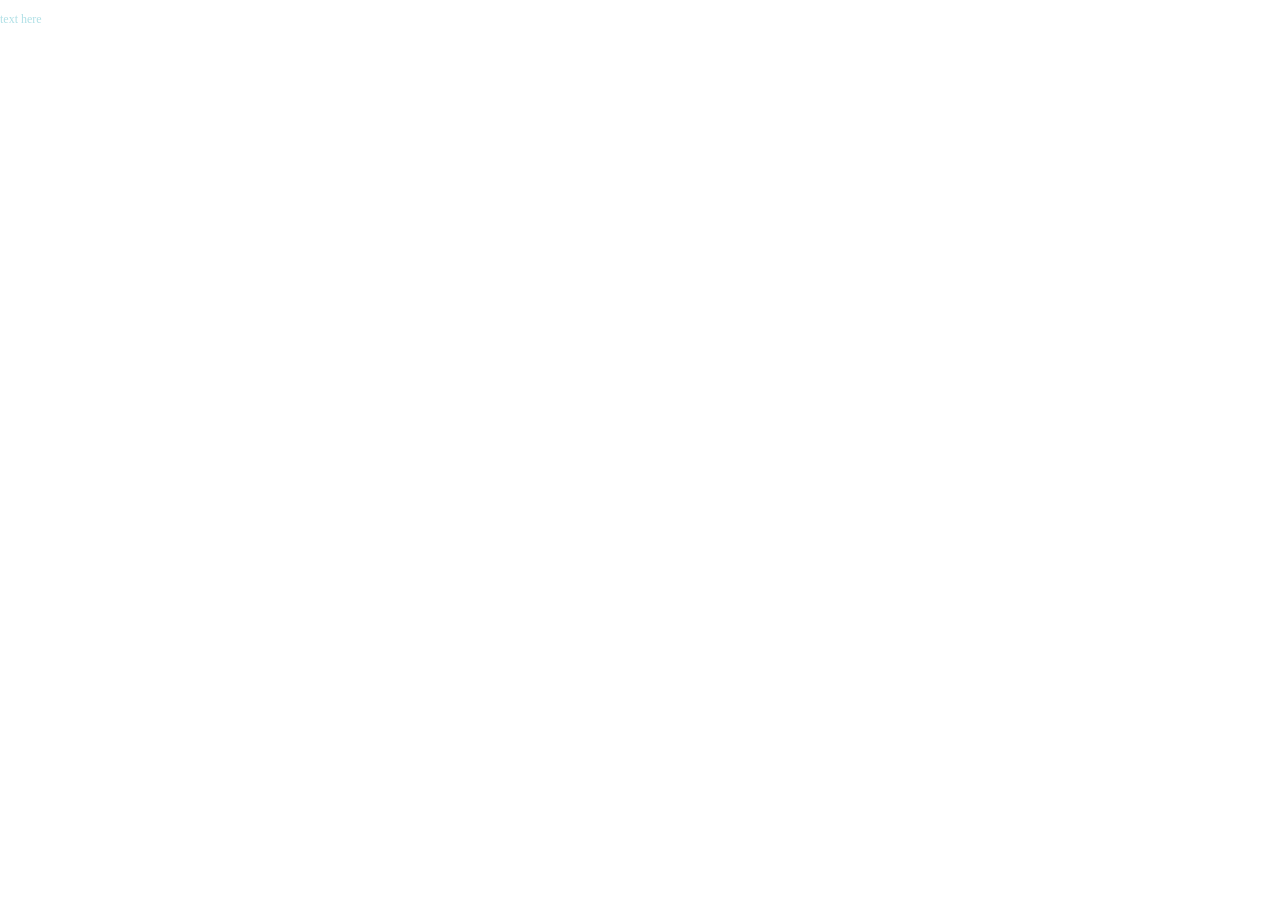
==== capstone.html @ e361cdfc "update to projects" ====
<!DOCTYPE html>
<html lang="en">
<head>
    <meta charset="UTF-8">
    <meta name="viewport" content="width=>, initial-scale=1.0">
    <title>Capstone Project</title>
    <link href='resources/style.css' rel='stylesheet'>
</head>
<body>
    <p>text here</p>
</body>
</html>
---- resources/style.css ----
body {
    margin: 0;
    padding: 0;
    font-style: sans-serif;
    font-size: 12px;
    color: powderblue;
}

nav {
    background-color: #003366;
    position: fixed;
    z-index: 2;
    top: 0px;
    width: 100%;
    height: 100px;
    display: flex;
    justify-content: space-between;
    align-items: center;
}

ul {
    display: flex;
    flex-wrap: wrap;
    align-items: center;
    justify-content: center;
}

li {
    display: flex;
    font-size: 1.5rem;
    padding: 20px;
    justify-content: space-between;
    align-items: center;
}

a {
    color: powderblue;
    text-decoration: none;
    cursor: pointer;
}

header a:hover {
    text-decoration: underline;
}

#social-media {
    margin-right: 60px;
}

#social-media img {
    border: 5px solid powderblue;
    background-color: powderblue;
    height: 24px;
    margin: 10px;
}

#social-media img:hover {
    border: 5px solid aqua;
    background-color: aqua;
}

main {
    position: relative;
    margin-top: 100px;
}

h1 {
    color: powderblue;
    font-size: 3rem;
    text-align: center;
    font-family:'Times New Roman', Times, serif;
    margin: 0;
}

h2 {
    font-size: 4rem;
    text-align: center;
    color: #003366;
}

#about-me {
    background-image:
        linear-gradient(rgba(0, 51, 102, 0.80),
            rgba(0, 51, 102, 0.90)),
        url('clint-patterson-xfW9ZYfq3uE-unsplash\ \(1\).jpg');
    background-repeat: no-repeat;
    background-color: rbga (0, 55, 92, 0.95);
    display: flex;
    flex-wrap: wrap;
    justify-content: space-evenly;
    align-items: center;
    width: 100%;
    height: 100%;
    padding: 5%;
}

#about-me div {
    font-size: 1.5rem;
    text-align: center;
    max-width: 600px;
    line-height: 1.5;
}

#headshot {
    max-height: 500px;
    width: auto;
    margin: 0 5%;
    border-radius: 50%;
    display: flex;
    justify-content: center;
    opacity: 0.8;
}

.container {
    display: flex;
    flex-wrap: wrap;
    justify-content: space-evenly;
}

#projects h1 {
    margin-bottom: 0;
}

#projects a {
    color: #44A2E1;
}

.project {
    display: inline-flex;
    flex-direction: column;
    align-items: center;
    text-align: center;
    margin: 30px;
    background-color: #003366;
    height: 700px;
    width: 400px;
    padding: 30px;
}

h3 {
    font-size: 2rem;
}

.project li {
    padding: 15px;
    color: white;
    font-weight: bold;
}

.project p {
    font-size: 1.5rem;
    line-height: 1.5;

}

.project img {
    height: 200px;
    width: 300px;
    opacity: 0.8;
}

.project button {
    height: 50px;
    width: 150px;
    border-radius: 10px;
    font-size: 2rem;
    font-weight: bold;
    border: 2px solid powderblue;
}

.project button:hover {
    background-color: aqua;
}

#skills ul {
    flex-wrap: wrap;
    align-items: center;
    width: 80%;
    margin: auto;
    justify-content: center;
}

#skills li {
    padding: 20px;
    margin: 20px;
    justify-content: space-between;
    align-items: center;
    background-color: #003366;
}

footer {
    background-color: #003366;
    font-size: 2rem;
    text-align: center;
    margin-top: 60px;
}

footer p {
    padding: 20px;
}

footer a:hover {
    text-decoration: underline;
}
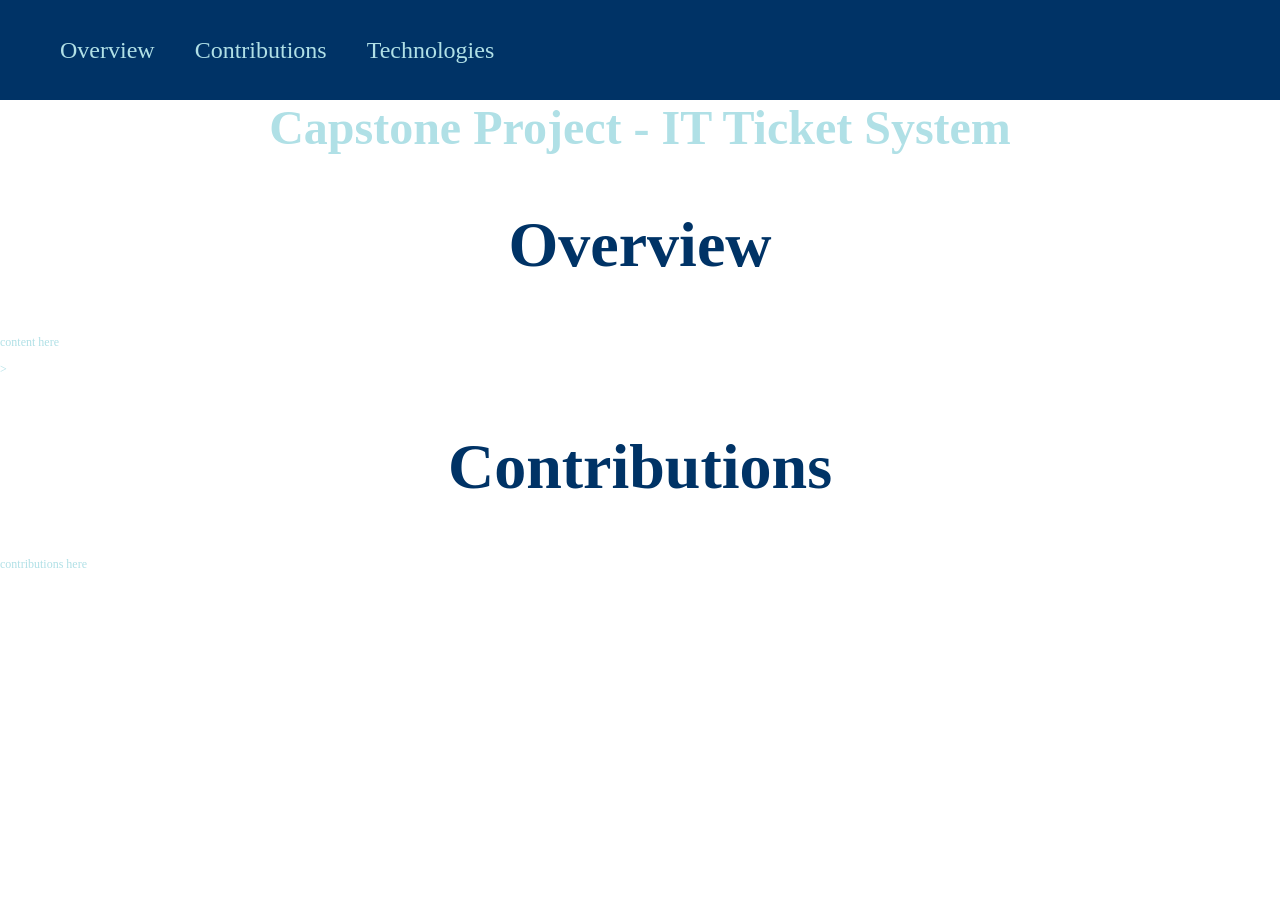
==== commit 88d73617: "minor updates to ticketing project" ====
--- a/capstone.html
+++ b/capstone.html
@@ -7,6 +7,31 @@
     <link href='resources/style.css' rel='stylesheet'>
 </head>
 <body>
-    <p>text here</p>
+     <header>
+        <nav>
+            <ul>
+                <li><a href='#overview' title='Project Overview'>Overview</a></li>
+                <li><a href='#contributions'>Contributions</a></li>
+                <li><a href='#technologies'>Technologies</a></li>  
+            </ul>
+        </nav>
+    </header>
+
+    <main>
+        <h1>Capstone Project - IT Ticket System</h1>
+        <!--Overview-->
+        <section id='Overview'>
+            <h2>Overview</h2>
+            <p>content here</p>>
+        </section>
+
+        <!--Contributions-->
+        <section id='contributions'>
+            <h2>Contributions</h2>
+            <p>contributions here</p>
+        </section>
+     
+    </main>
+
 </body>
 </html>
